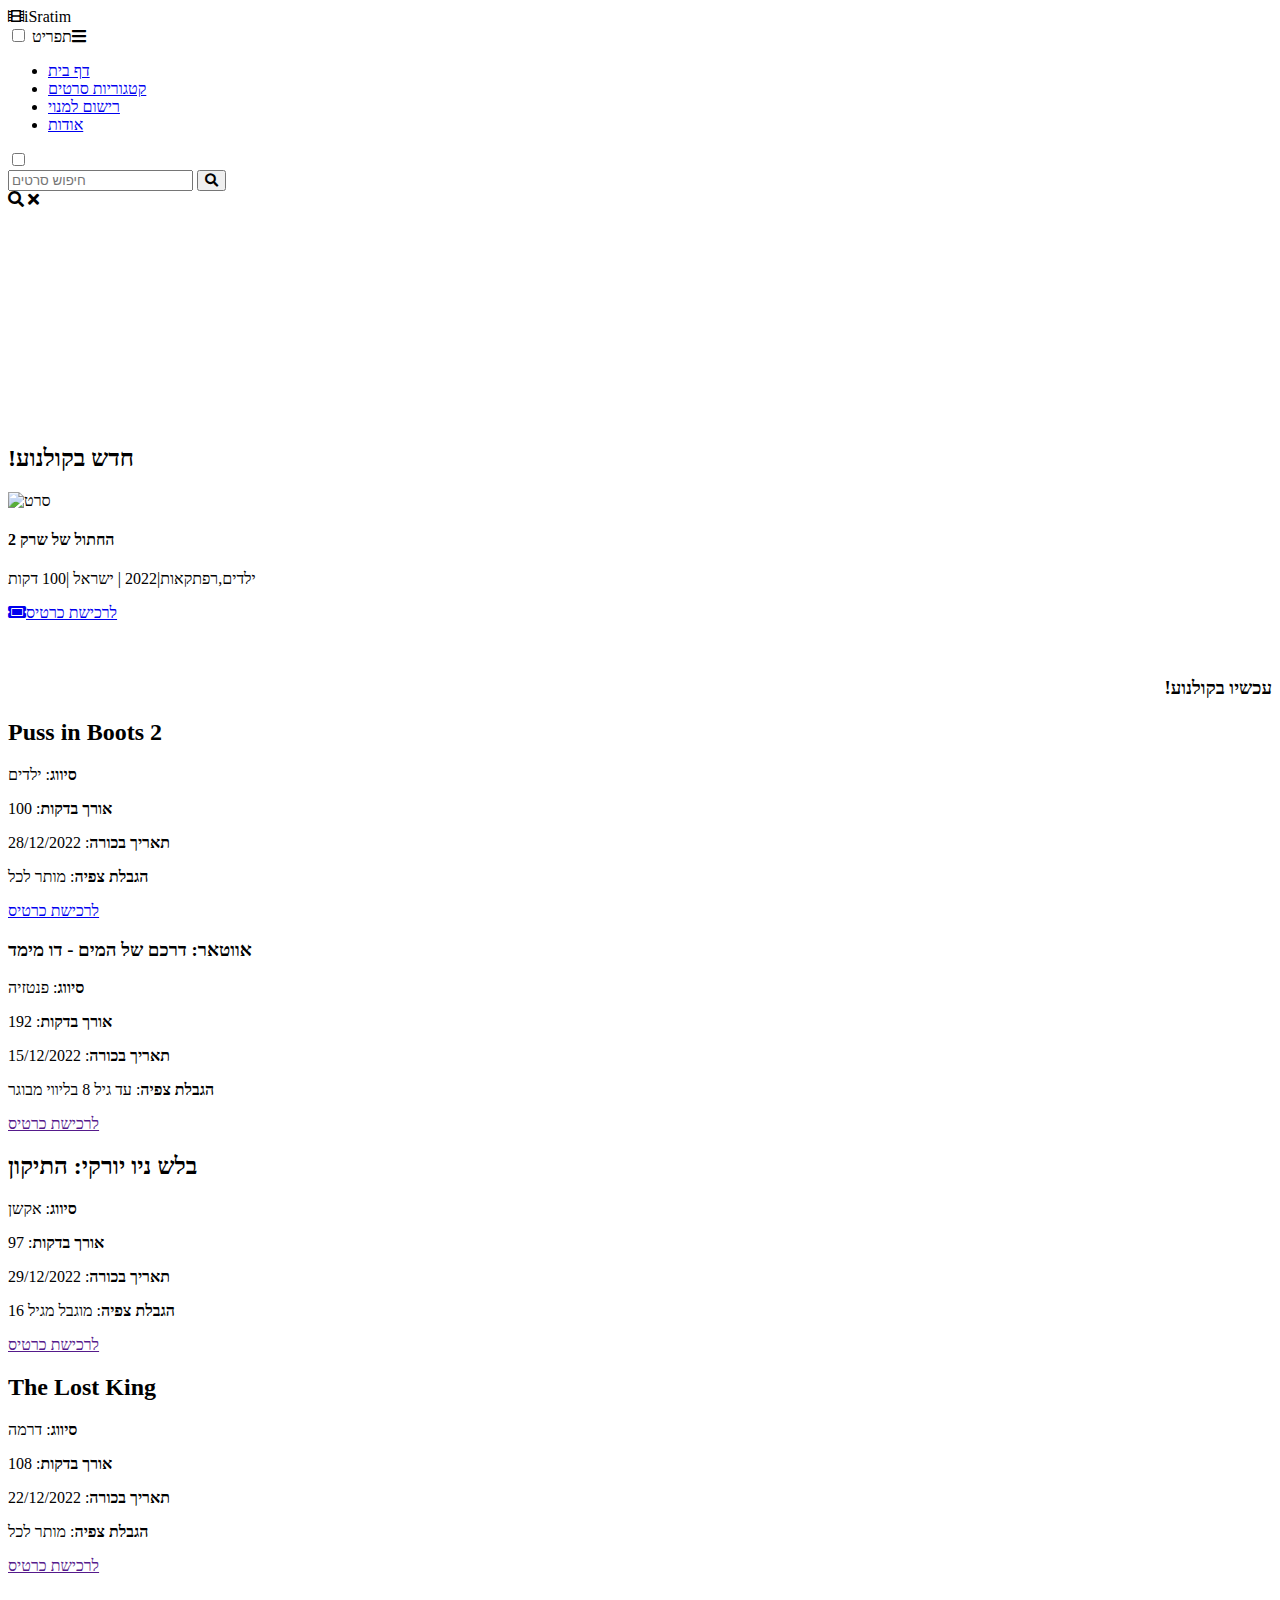
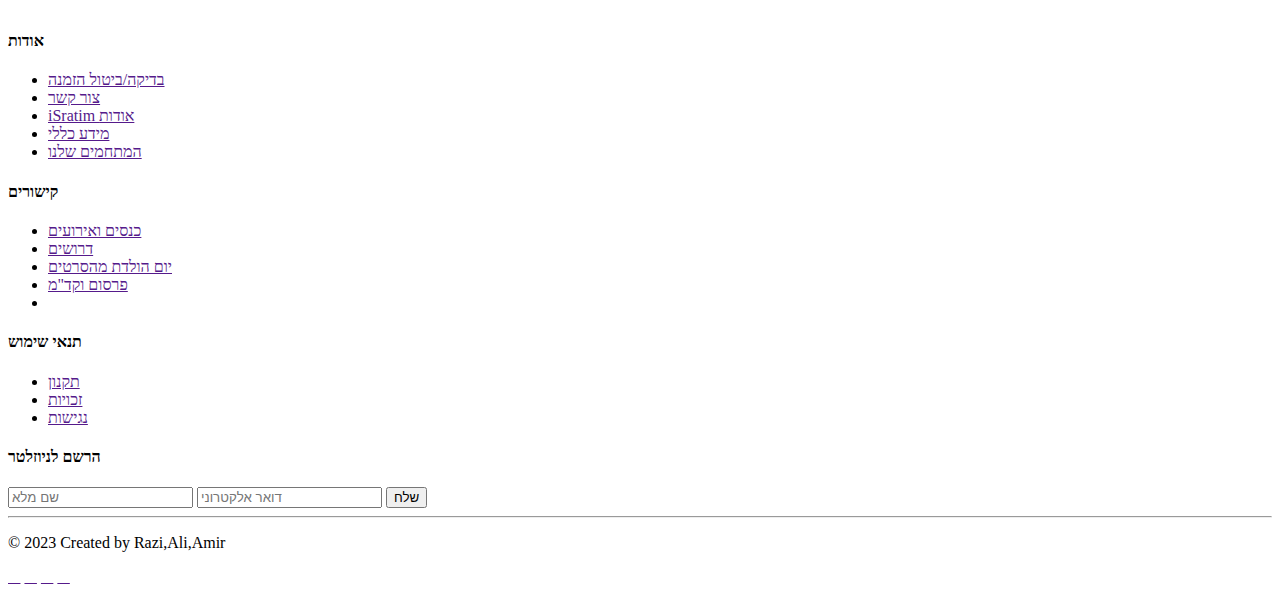
==== index.html @ ed96afb9 "Add files via upload" ====
<!DOCTYPE html>
<html>
<head>
    <meta charset="utf-8">
    <meta name="viewport" content="width=device-width, initial-scale=1">
    <title>iSratim</title> 
    <link rel="stylesheet" href="css/homestyle.css"> 
    <link rel="stylesheet" href="https://cdnjs.cloudflare.com/ajax/libs/font-awesome/5.15.3/css/all.min.css"/> 
    <link rel="stylesheet" href="https://cdnjs.cloudflare.com/ajax/libs/font-awesome/6.2.1/css/all.min.css" integrity="sha512-MV7K8+y+gLIBoVD59lQIYicR65iaqukzvf/nwasF0nqhPay5w/9lJmVM2hMDcnK1OnMGCdVK+iQrJ7lzPJQd1w==" crossorigin="anonymous" referrerpolicy="no-referrer" />
    <script src="https://cdnjs.cloudflare.com/ajax/libs/jquery/3.6.3/jquery.min.js"></script>
    <script>
        function custom(){
            alert("התוקף של הסרט נגמר , מצטערים");
        }
    </script>
    
</head>
<body> 
    <header>
        <nav>
       
            <li class="logo"><a class="fas fa-film"></a>iSratim</li>
    
            
            <input type="checkbox" id="box-1">
            <label id="toggler" for="box-1">
                <span>תפריט<i class="fas fa-bars"></i></span>
            </label>
    
            
            <ul>
                <li><a href="#">דף בית</a></li>
                <li><a href="#">קטגוריות סרטים</a></li>
                <li><a href="includes/page2.html">רישום למנוי</a></li>
                <li><a href="#footer">אודות</a></li>
                
            </ul>
    
            
            <div id="navbar-form">
                <input type="checkbox" id="box-2">
                <form action="" id="search-form">
                    <input type="search" placeholder="חיפוש סרטים" id="search-bar">
                    <button id="search-btn" type="submit">
                        <span><i class="fas fa-search"></i></span>
                    </button>
                </form>
    
                <label for="box-2" id="search-form-opener">
                    <span><i class="fas fa-search"></i></span>
                </label>
    
                <label for="box-2" id="search-form-closer">
                    <span><i class="fas fa-times"></i></span>
                </label>
            </div>
        </nav>  
        <br class="enter">
        <br class="enter"> 
        <br class="enter">
        <br class="enter">
        <br class="enter">
        <br class="enter"> 
        <br class="enter">
        <br class="enter"> 
        <br class="enter">
        <br class="enter">
        <br class="enter">
        <br class="enter">
    </header> 
    
    
    <main> 

        
        <section class="one"> 
            <h2 class="title1">!חדש בקולנוע</h2> 
            <div class="container1">
                <img src="images/homepage/cat.jpg" alt="סרט">
                <div class="text-block">
                    <h4 class="para1">החתול של שרק 2</h4> 
                    
                    <p class="para2">ילדים,רפתקאות|2022 | ישראל |100 דקות</p>
                    
                    
                    <a href="includes/page3.html" class="purchase"><i class="fas fa-ticket-alt"></i>לרכישת כרטיס</a>
                </div>

            </div>
        </section>  
        <br>
        <br>

        <section class="two">
            <h3 style="text-align: right;" class="title2">!עכשיו בקולנוע</h3>  
            <div class="container234">
                <div class="card">
                    <div class="card-image card1"></div>
                    <h2>Puss in Boots 2</h2>
                   <p><b>סיווג</b>: ילדים</p>
                   <p><b>אורך בדקות</b>: 100</p>
                   <p><b>תאריך בכורה</b>: 28/12/2022</p> 
                   <p><b>הגבלת צפיה</b>: מותר לכל</p>
                    <a href="includes/page3.html">לרכישת כרטיס</a>
                   
                    
                </div>
                <div class="card"> 
                    <div class="card-image card2"></div> 
                    <h3>אווטאר: דרכם של המים - דו מימד</h3> 
                    <p><b>סיווג</b>: פנטזיה</p> 
                    <p><b>אורך בדקות</b>: 192</p>
                    <p><b>תאריך בכורה</b>: 15/12/2022</p>  
                    <p><b>הגבלת צפיה</b>: עד גיל 8 בליווי מבוגר</p>
                   
                   
                    
                    <a href="" onclick="custom()">לרכישת כרטיס</a>
    
                </div> 
                <div class="card">
                    <div class="card-image card3"></div>
                    <h2>בלש ניו יורקי: התיקון</h2> 
                    <p><b>סיווג</b>: אקשן</p>
                    <p><b>אורך בדקות</b>: 97</p>
                    <p><b>תאריך בכורה</b>: 29/12/2022</p> 
                    <p><b>הגבלת צפיה</b>: מוגבל מגיל 16</p>

                    <a href="" onclick="custom()">לרכישת כרטיס</a>
                    
                </div> 
                <div class="card">
                    <div class="card-image card4"></div>
                    <h2>The Lost King</h2> 
                    <p><b>סיווג</b>: דרמה</p>
                    <p><b>אורך בדקות</b>: 108</p>
                    <p><b>תאריך בכורה</b>: 22/12/2022</p>
                    <p><b>הגבלת צפיה</b>: מותר לכל</p>
                    
                    
                    <a href="" onclick="custom()">לרכישת כרטיס</a>
                </div>
                
            </div>

            

        </section>
    </main>  
    <br>
    <br>
    <footer id="footer">
        <div class="container567"> 
            <div class="row">
                <div class="footer-col">
                    <h4>אודות</h4>
                    <ul>
                        <li><a href="">בדיקה/ביטול הזמנה</a></li>
                        <li><a href="">צור קשר</a></li>
                        <li><a href="">iSratim אודות</a></li> 
                        <li><a href="">מידע כללי</a></li>
                        <li><a href="">המתחמים שלנו</a></li>
                    </ul>

                </div> 
                <div class="footer-col">
                    <h4>קישורים</h4>
                    <ul>
                        <li><a href="">כנסים ואירועים</a></li>
                        <li><a href="">דרושים</a></li> 
                        <li><a href="">יום הולדת מהסרטים</a></li> 
                        <li><a href="">פרסום וקד"מ</a></li> 
                        
                        <li><a href=""></a></li>

                        
                    </ul>

                </div> 
                <div class="footer-col">
                    <h4>תנאי שימוש</h4>
                    <ul>
                        <li><a href="">תקנון</a></li> 
                        <li><a href="">זכויות</a></li> 
                        <li><a href="">נגישות</a></li>
                    </ul>

                </div> 
                <div class="footer-col">
                    <h4>הרשם לניוזלטר</h4>
                   <form action="">
                    <input type="text" placeholder="שם מלא" class="inputName" required>
                    <input type="email" id="email" name="email" pattern="[a-z0-9._%+-]+@[a-z0-9.-]+\.[a-z]{2,4}$" placeholder="דואר אלקטרוני" class="InputMail" required>
                    <input type="submit" value="שלח" class="InputSubmit">
                   </form>

                </div>


            </div>  
            <hr>
            <div class="row">
                <div class="col"> 
                    <p>&#169; 2023 Created by Razi,Ali,Amir</p>

                </div> 
                <div class="socialIcons"> 
                    <a href=""><i class="fa-brands fa-facebook"></i></a>
                    <a href=""><i class="fa-brands fa-instagram"></i></a>
                    <a href=""><i class="fa-brands fa-twitter"></i></a>  
                    <a href=""><i class="fa-brands fa-tiktok"></i></a>


                </div>

            </div>


        </div>
    </footer>

     
    

</body>
</html>
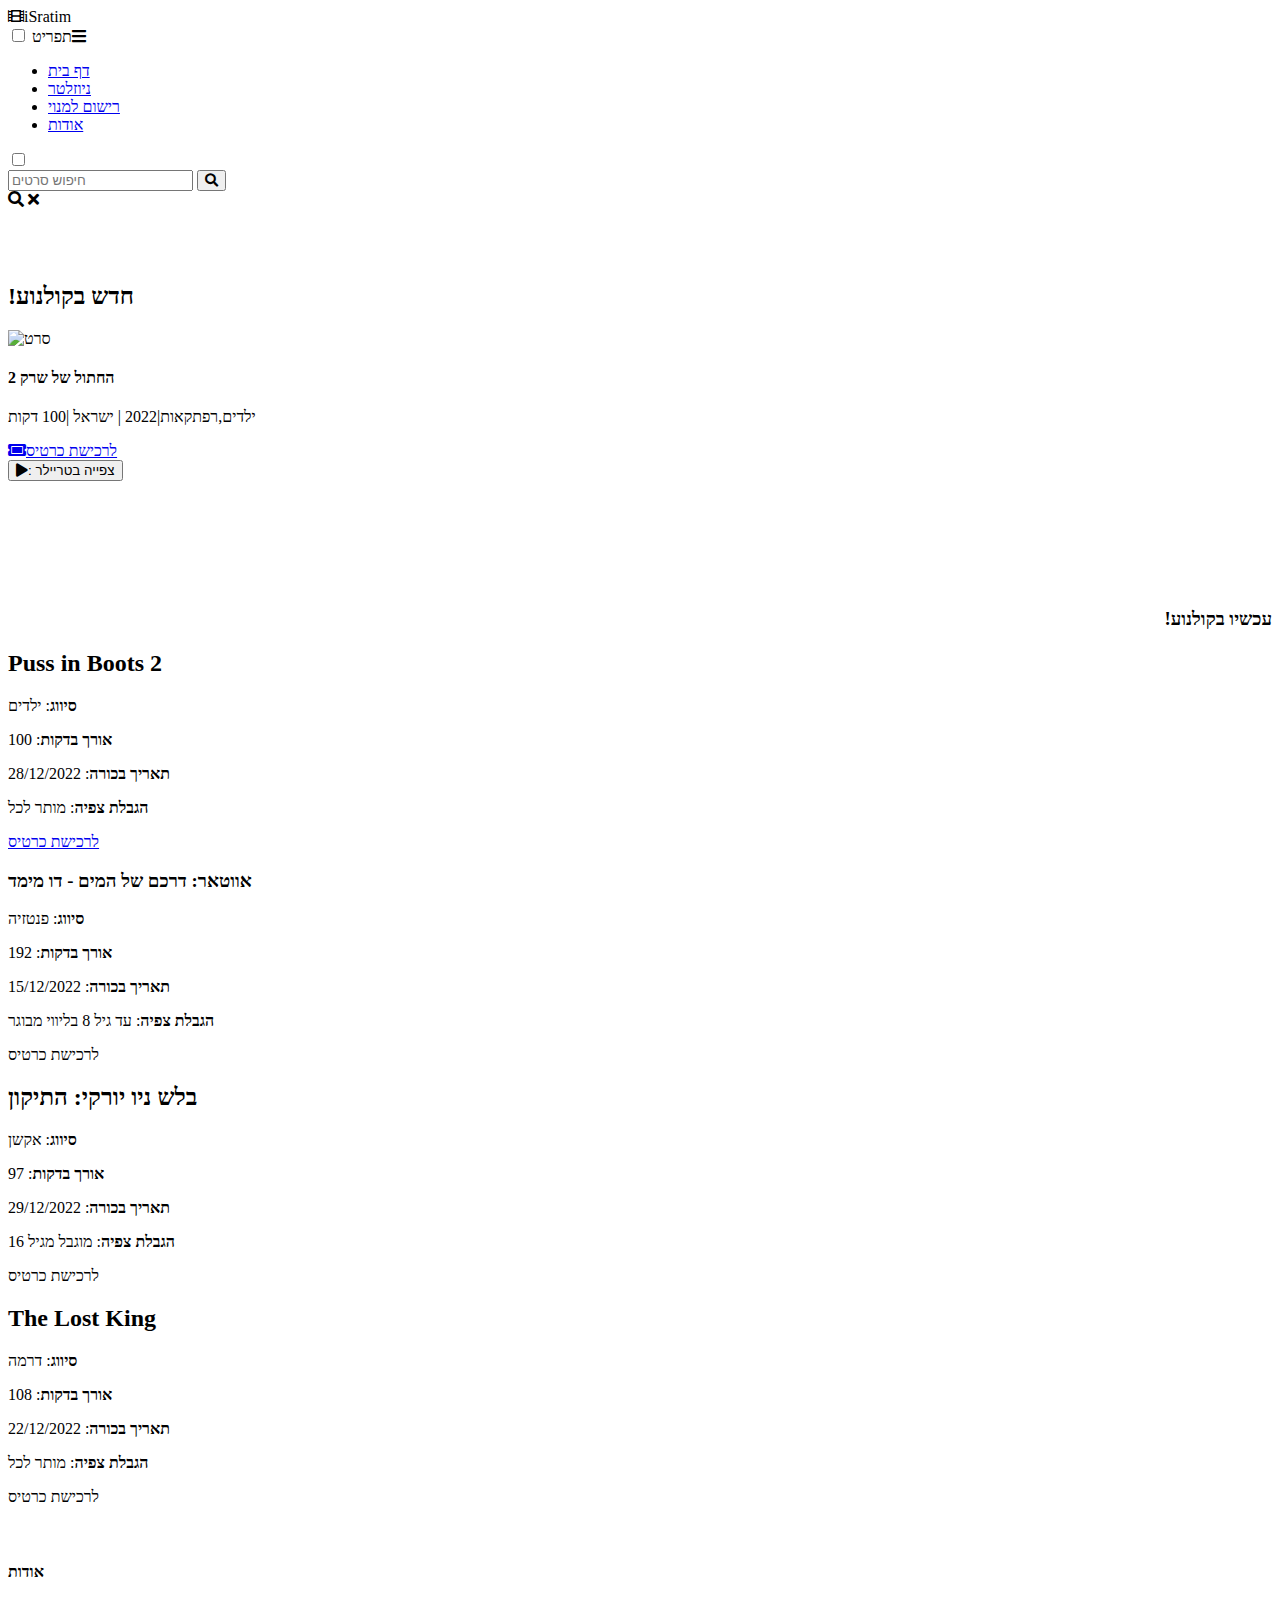
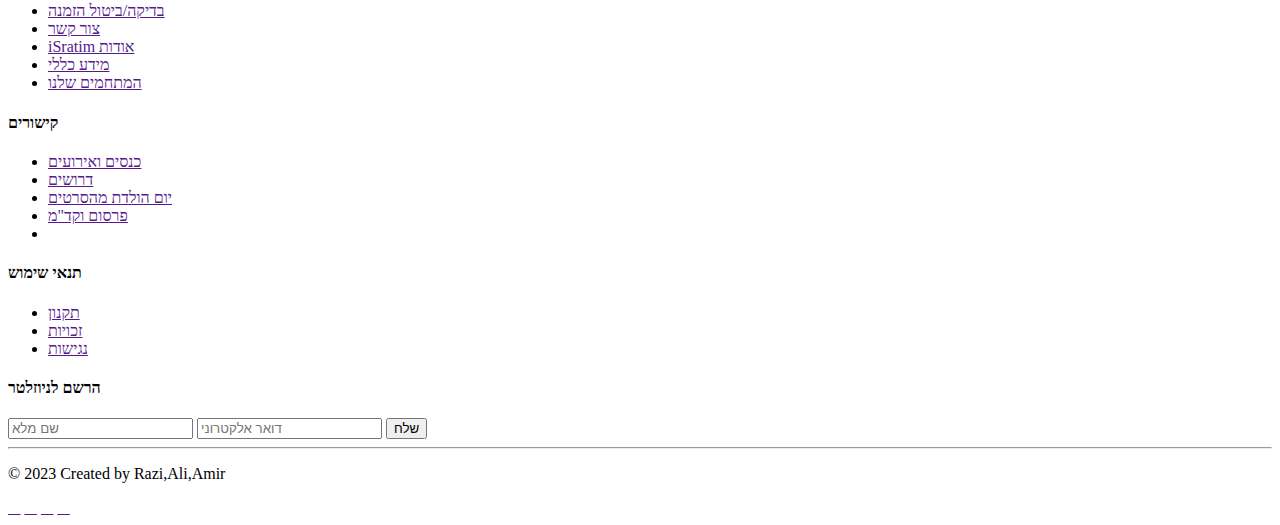
==== commit 80081dfc: "Add files via upload" ====
--- a/index.html
+++ b/index.html
@@ -4,15 +4,11 @@
     <meta charset="utf-8">
     <meta name="viewport" content="width=device-width, initial-scale=1">
     <title>iSratim</title> 
-    <link rel="stylesheet" href="css/homestyle.css"> 
+    <link rel="stylesheet" href="css/homestyleindex.css"> 
     <link rel="stylesheet" href="https://cdnjs.cloudflare.com/ajax/libs/font-awesome/5.15.3/css/all.min.css"/> 
     <link rel="stylesheet" href="https://cdnjs.cloudflare.com/ajax/libs/font-awesome/6.2.1/css/all.min.css" integrity="sha512-MV7K8+y+gLIBoVD59lQIYicR65iaqukzvf/nwasF0nqhPay5w/9lJmVM2hMDcnK1OnMGCdVK+iQrJ7lzPJQd1w==" crossorigin="anonymous" referrerpolicy="no-referrer" />
     <script src="https://cdnjs.cloudflare.com/ajax/libs/jquery/3.6.3/jquery.min.js"></script>
-    <script>
-        function custom(){
-            alert("התוקף של הסרט נגמר , מצטערים");
-        }
-    </script>
+    <script src="jquery/home.js" text="text/javascript"></script>
     
 </head>
 <body> 
@@ -29,9 +25,9 @@
     
             
             <ul>
-                <li><a href="#">דף בית</a></li>
-                <li><a href="#">קטגוריות סרטים</a></li>
-                <li><a href="includes/page2.html">רישום למנוי</a></li>
+                <li><a href="#homelink">דף בית</a></li>
+                <li><a href="#newsleter">ניוזלטר</a></li>
+                <li><a href="includes/register.html">רישום למנוי</a></li>
                 <li><a href="#footer">אודות</a></li>
                 
             </ul>
@@ -55,39 +51,55 @@
                 </label>
             </div>
         </nav>  
-        <br class="enter">
-        <br class="enter"> 
-        <br class="enter">
-        <br class="enter">
-        <br class="enter">
-        <br class="enter"> 
-        <br class="enter">
-        <br class="enter"> 
-        <br class="enter">
-        <br class="enter">
-        <br class="enter">
-        <br class="enter">
+        
     </header> 
     
     
-    <main> 
+    <main>
+        <br>
+        <br>
+        <br> 
 
         
-        <section class="one"> 
-            <h2 class="title1">!חדש בקולנוע</h2> 
+        <section class="one" id="one"> 
+            <h2 class="title1" id="homelink">!חדש בקולנוע</h2> 
             <div class="container1">
-                <img src="images/homepage/cat.jpg" alt="סרט">
+                <img src="images/Cute-Gifs-puss-in-boots-33184400-500-280.gif" alt="סרט">
                 <div class="text-block">
                     <h4 class="para1">החתול של שרק 2</h4> 
                     
                     <p class="para2">ילדים,רפתקאות|2022 | ישראל |100 דקות</p>
                     
                     
-                    <a href="includes/page3.html" class="purchase"><i class="fas fa-ticket-alt"></i>לרכישת כרטיס</a>
+                    
+                    <a href="includes/cardticket.html" class="purchase"><i class="fas fa-ticket-alt"></i>לרכישת כרטיס</a>
+                    <br>
+                    
+                    <button class="clicktrailer" id="btn89"><i class="fas fa-play"></i>: צפייה בטריילר</button>
                 </div>
 
             </div>
         </section>  
+        <br>
+        <br>
+        <section id="trailer" style="display: none;">
+            <h2 class="title1">: טריילר</h2>
+            <br>
+            <video controls class="video1">
+                <source src="videos/Puss In Boots_ The Last Wish - Official Trailer 2.mp4" type="video/mp4">
+                Your browser does not support HTML5 video.
+
+
+            </video>
+            <br>
+            <br>
+
+            <button type="button" id="buttonCin" class="back">חזרה לפרטי הסרט : <i class="fa-solid fa-arrow-right"></i></button>
+            
+
+        </section>
+        <br>
+        <br>
         <br>
         <br>
 
@@ -101,7 +113,7 @@
                    <p><b>אורך בדקות</b>: 100</p>
                    <p><b>תאריך בכורה</b>: 28/12/2022</p> 
                    <p><b>הגבלת צפיה</b>: מותר לכל</p>
-                    <a href="includes/page3.html">לרכישת כרטיס</a>
+                    <a href="includes/cardticket.html">לרכישת כרטיס</a>
                    
                     
                 </div>
@@ -115,7 +127,7 @@
                    
                    
                     
-                    <a href="" onclick="custom()">לרכישת כרטיס</a>
+                    <a id="btnstat">לרכישת כרטיס</a>
     
                 </div> 
                 <div class="card">
@@ -126,7 +138,7 @@
                     <p><b>תאריך בכורה</b>: 29/12/2022</p> 
                     <p><b>הגבלת צפיה</b>: מוגבל מגיל 16</p>
 
-                    <a href="" onclick="custom()">לרכישת כרטיס</a>
+                    <a id="btnstat1">לרכישת כרטיס</a>
                     
                 </div> 
                 <div class="card">
@@ -138,7 +150,7 @@
                     <p><b>הגבלת צפיה</b>: מותר לכל</p>
                     
                     
-                    <a href="" onclick="custom()">לרכישת כרטיס</a>
+                    <a id="btnstat2">לרכישת כרטיס</a>
                 </div>
                 
             </div>
@@ -188,7 +200,7 @@
                 </div> 
                 <div class="footer-col">
                     <h4>הרשם לניוזלטר</h4>
-                   <form action="">
+                   <form action="" id="newsleter">
                     <input type="text" placeholder="שם מלא" class="inputName" required>
                     <input type="email" id="email" name="email" pattern="[a-z0-9._%+-]+@[a-z0-9.-]+\.[a-z]{2,4}$" placeholder="דואר אלקטרוני" class="InputMail" required>
                     <input type="submit" value="שלח" class="InputSubmit">
